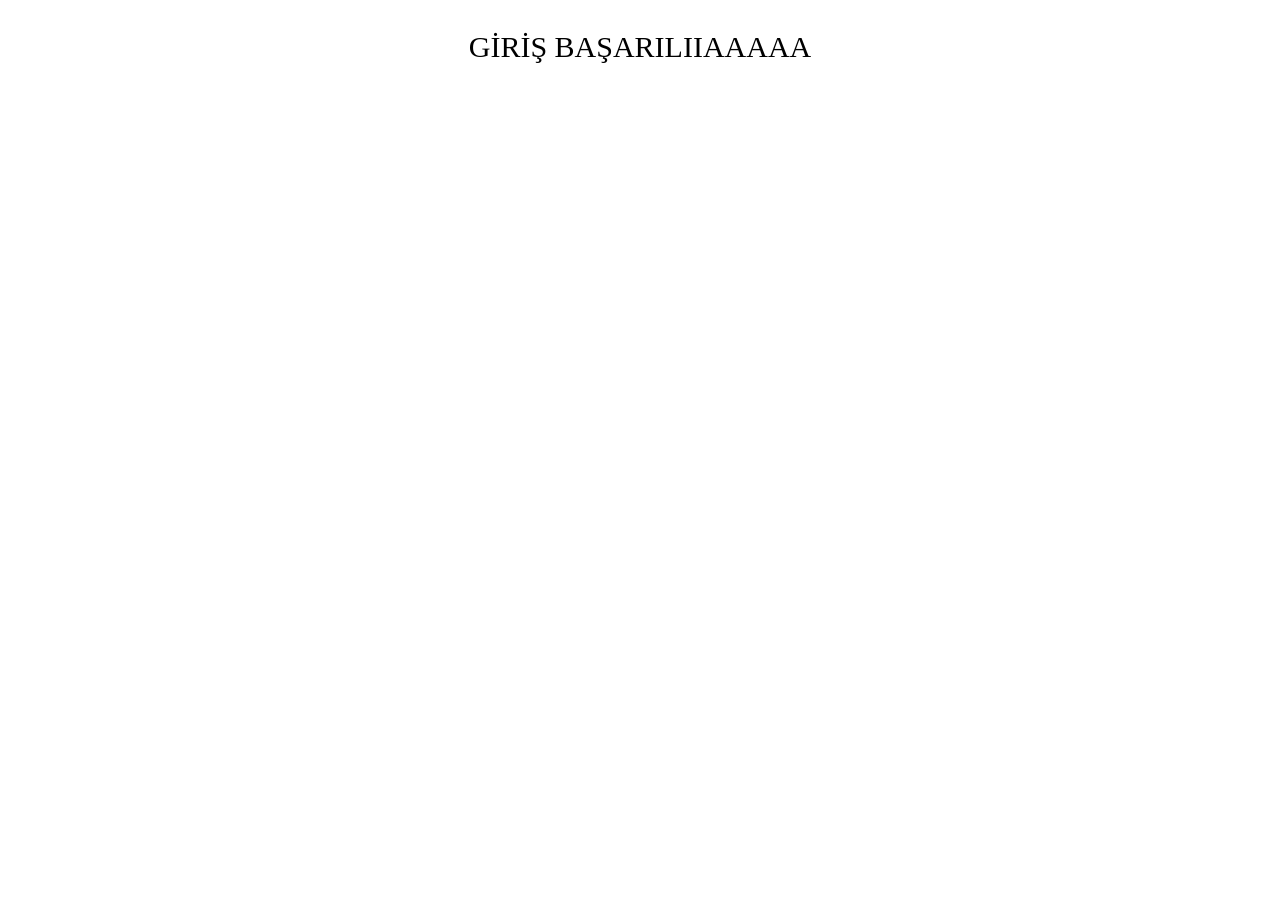
==== main.html @ 43535a63 "Create main.html" ====
<!DOCTYPE html>
<html lang="en">

<head>
    <meta charset="UTF-8">
    <meta name="viewport" content="width=device-width, initial-scale=1.0">
    <title>Document</title>
</head>

<body>
    <p style="text-align: center; font-size: 30px;">GİRİŞ BAŞARILIIAAAAA</p>
</body>

</html>
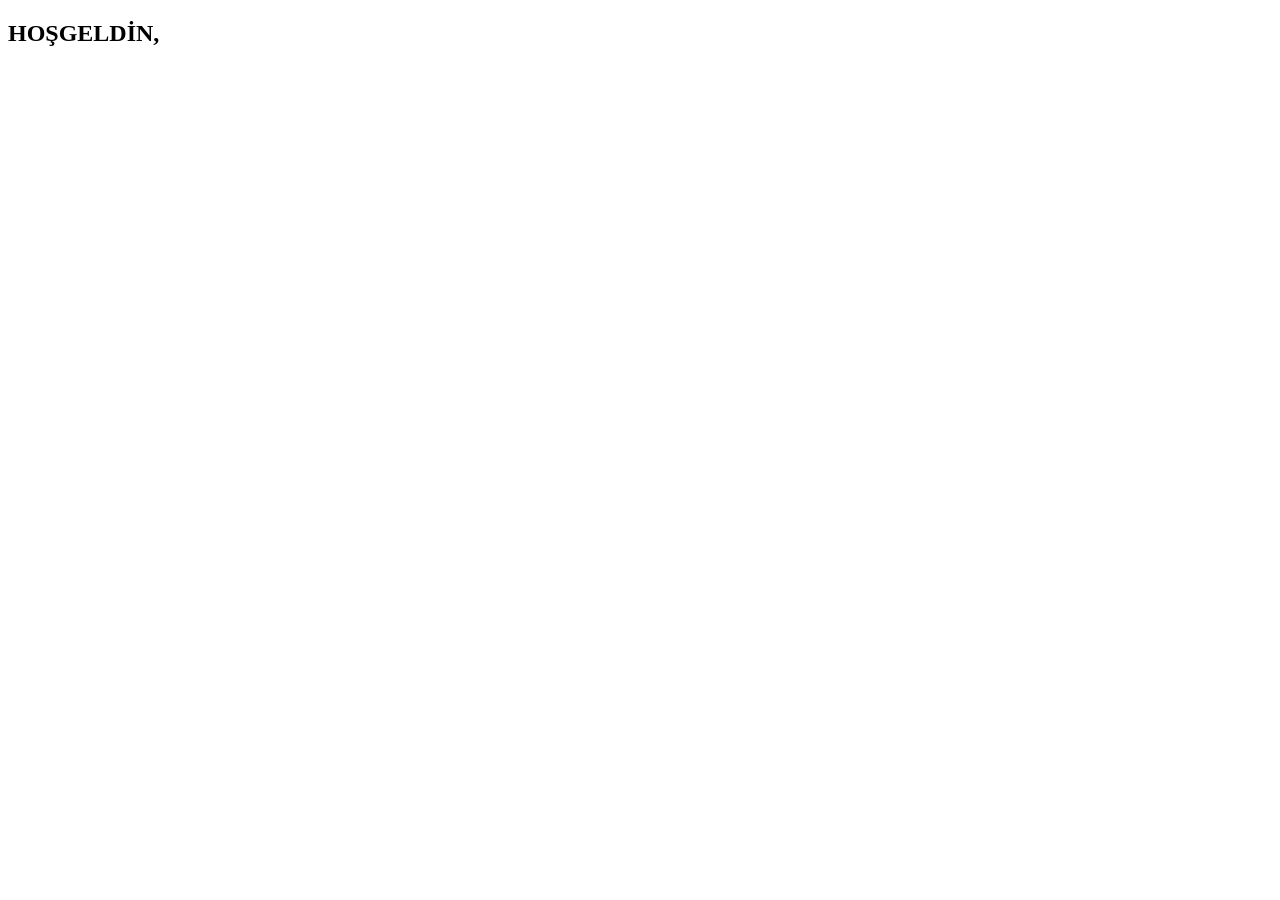
==== commit f424d352: "Update main.html" ====
--- a/main.html
+++ b/main.html
@@ -8,7 +8,10 @@
 </head>
 
 <body>
-    <p style="text-align: center; font-size: 30px;">GİRİŞ BAŞARILIIAAAAA</p>
+    <h2>HOŞGELDİN, <p id="userNameDisplay"></p>
+    </h2>
+
+    <script src="main.js"></script>
 </body>
 
 </html>
